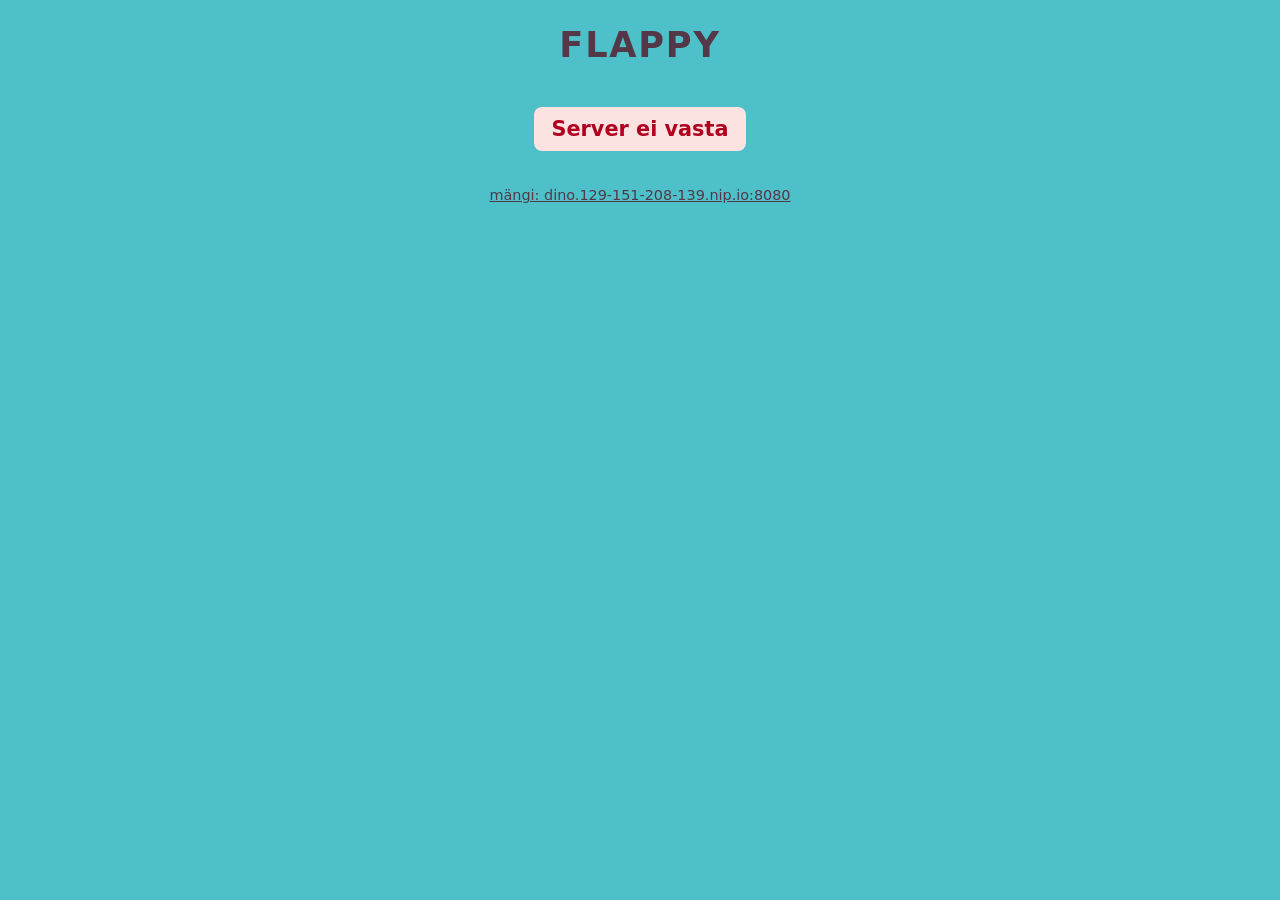
==== roles/dino/files/static/board.html @ 097626cb "Game: floppybird (Apache-2.0) with score-save hook and /board page for the projector Co-Authored-By:" ====
<!doctype html>
<html lang="et">
<head>
<meta charset="utf-8">
<meta name="viewport" content="width=device-width, initial-scale=1">
<title>Edetabel</title>
<style>
  body { margin:0; min-height:100vh; background:#4ec0ca; color:#543847; font-family: system-ui, sans-serif; display:flex; flex-direction:column; align-items:center; padding:24px 16px; box-sizing:border-box; }
  h1 { font-size:2.2rem; margin:0 0 4px; letter-spacing:.05em; }
  .sub { font-size:1.1rem; margin-bottom:18px; }
  .status { padding:10px 18px; border-radius:8px; font-weight:700; font-size:1.3rem; margin-bottom:18px; }
  .status.ok { background:#d9f2e3; color:#1b7a3e; } .status.bad { background:#fde2e2; color:#b00020; }
  table { width:100%; max-width:720px; border-collapse:collapse; background:#ded895; border:3px solid #543847; border-radius:8px; overflow:hidden; font-size:1.5rem; font-variant-numeric: tabular-nums; }
  td, th { padding:10px 16px; text-align:left; border-bottom:2px solid #54384733; }
  td:last-child, th:last-child { text-align:right; font-weight:800; }
  td:first-child { width:2.5em; color:#8a6b4f; }
  tr:first-child td:first-child { color:#d4a017; }
  a { color:#543847; font-size:.9rem; margin-top:18px; }
</style>
</head>
<body>
<h1>FLAPPY</h1>
<div class="sub" id="sub">&nbsp;</div>
<div class="status" id="status"></div>
<table><tbody id="board"></tbody></table>
<a href="/">mängi: dino.129-151-208-139.nip.io:8080</a>
<script>
  const board = document.getElementById('board'), statusEl = document.getElementById('status'), sub = document.getElementById('sub');
  const esc = s => s.replace(/[&<>"']/g, c => ({ '&': '&amp;', '<': '&lt;', '>': '&gt;', '"': '&quot;', "'": '&#39;' }[c]));
  let wasBad = false;
  async function load() {
    try {
      const r = await fetch('/api/scores'), j = await r.json();
      if (!j.ok) { statusEl.textContent = 'Andmebaas ei vasta: ' + j.error; statusEl.className = 'status bad'; board.innerHTML = ''; sub.innerHTML = '&nbsp;'; wasBad = true; return; }
      if (wasBad) { statusEl.textContent = `Andmebaas on tagasi: ${j.total} skoori`; statusEl.className = 'status ok'; wasBad = false; }
      sub.textContent = `${j.total} mängu andmebaasis`;
      board.innerHTML = j.scores.map((s, i) => `<tr><td>${i + 1}.</td><td>${esc(s.name)}</td><td>${s.played_at}</td><td>${s.score}</td></tr>`).join('');
    } catch (e) { statusEl.textContent = 'Server ei vasta'; statusEl.className = 'status bad'; wasBad = true; }
  }
  load(); setInterval(load, 3000);
</script>
</body>
</html>
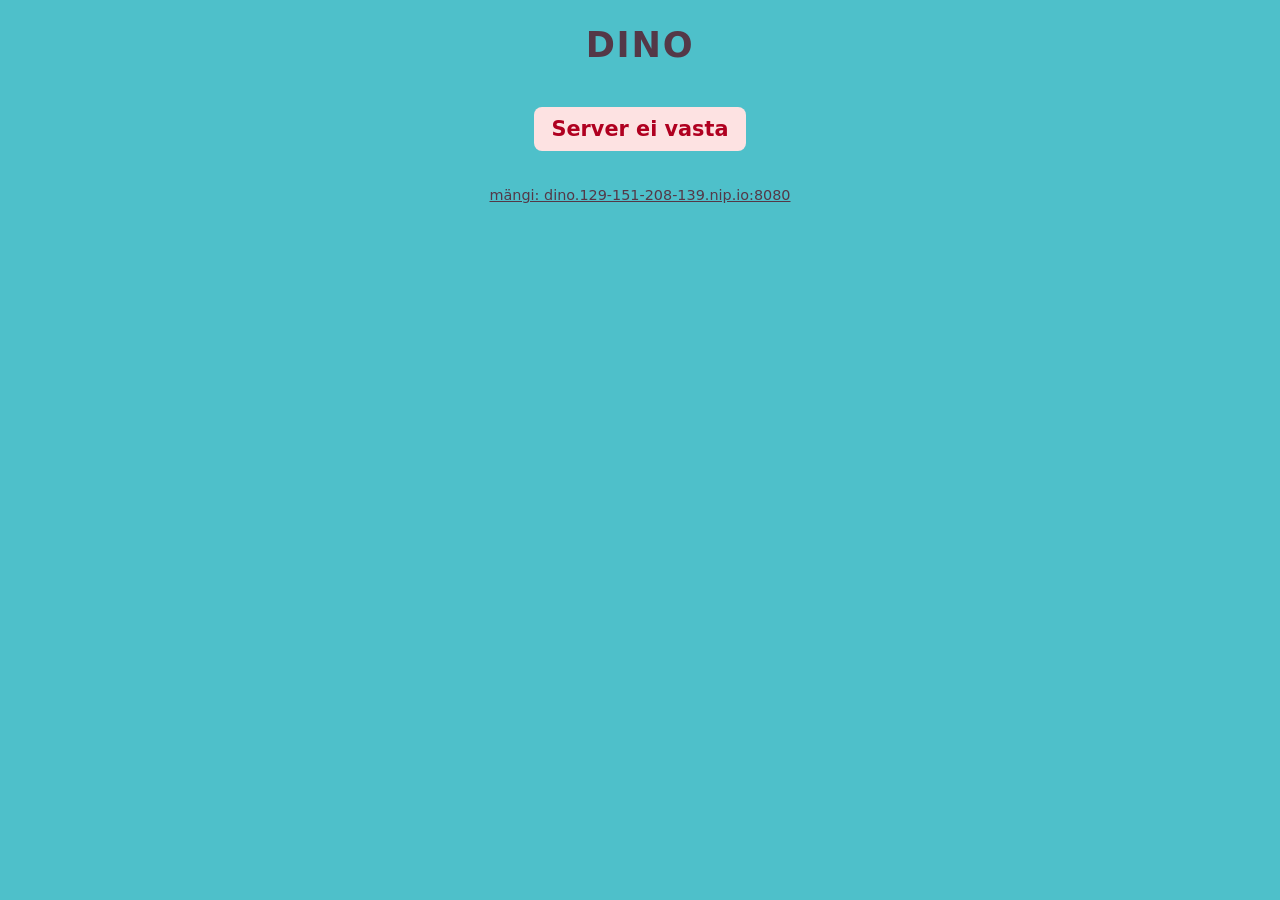
==== commit 7c79fc9a: "Dino: Chromium runner with direct tap/click input, name first, auto-save, leaderboard; backups keep " ====
--- a/roles/dino/files/static/board.html
+++ b/roles/dino/files/static/board.html
@@ -19,7 +19,7 @@
 </style>
 </head>
 <body>
-<h1>FLAPPY</h1>
+<h1>DINO</h1>
 <div class="sub" id="sub">&nbsp;</div>
 <div class="status" id="status"></div>
 <table><tbody id="board"></tbody></table>
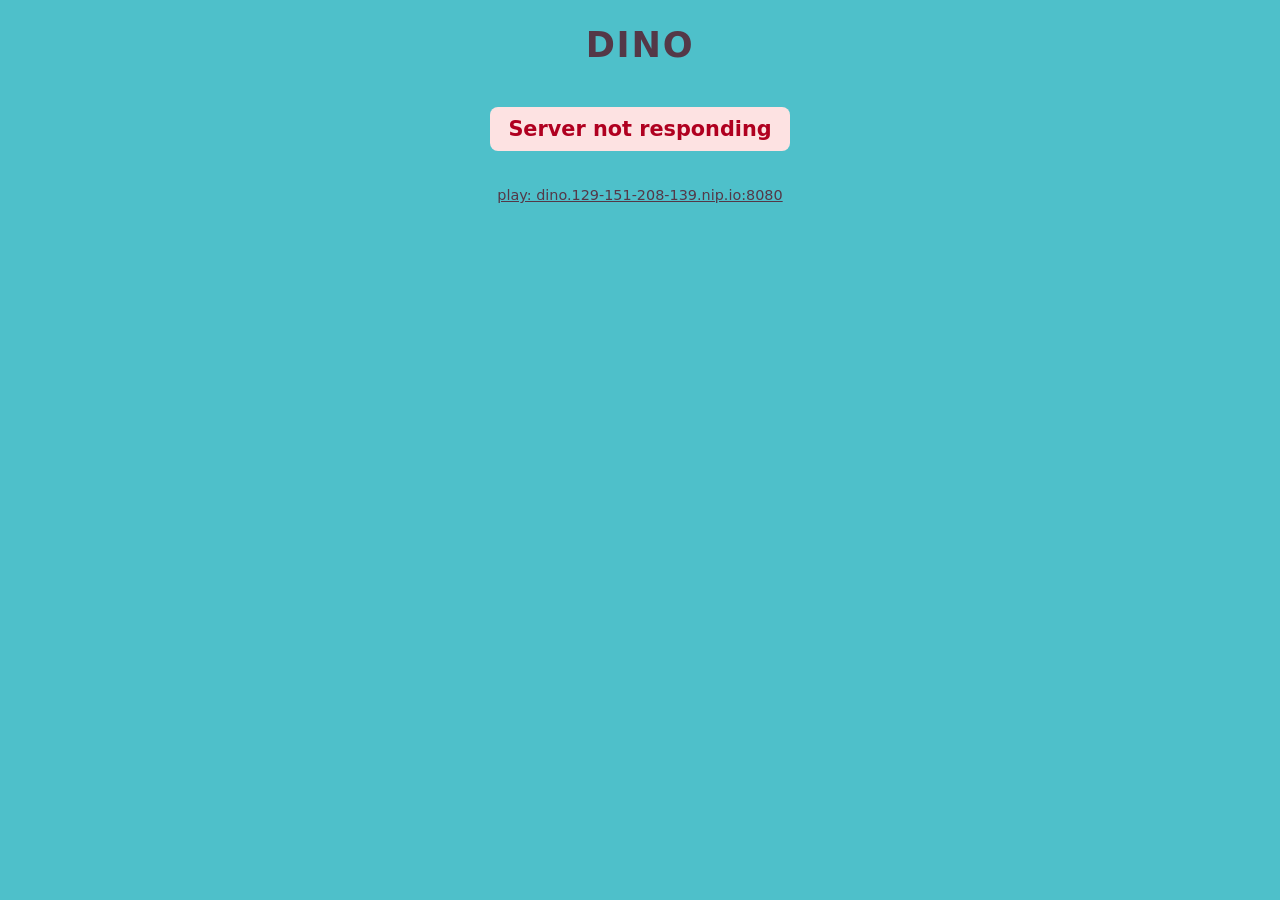
==== commit c25fb909: "Game UI in English Co-Authored-By: Claude Fable 5.1 <noreply@anthropic.com>" ====
--- a/roles/dino/files/static/board.html
+++ b/roles/dino/files/static/board.html
@@ -1,9 +1,9 @@
 <!doctype html>
-<html lang="et">
+<html lang="en">
 <head>
 <meta charset="utf-8">
 <meta name="viewport" content="width=device-width, initial-scale=1">
-<title>Edetabel</title>
+<title>Leaderboard</title>
 <style>
   body { margin:0; min-height:100vh; background:#4ec0ca; color:#543847; font-family: system-ui, sans-serif; display:flex; flex-direction:column; align-items:center; padding:24px 16px; box-sizing:border-box; }
   h1 { font-size:2.2rem; margin:0 0 4px; letter-spacing:.05em; }
@@ -23,7 +23,7 @@
 <div class="sub" id="sub">&nbsp;</div>
 <div class="status" id="status"></div>
 <table><tbody id="board"></tbody></table>
-<a href="/">mängi: dino.129-151-208-139.nip.io:8080</a>
+<a href="/">play: dino.129-151-208-139.nip.io:8080</a>
 <script>
   const board = document.getElementById('board'), statusEl = document.getElementById('status'), sub = document.getElementById('sub');
   const esc = s => s.replace(/[&<>"']/g, c => ({ '&': '&amp;', '<': '&lt;', '>': '&gt;', '"': '&quot;', "'": '&#39;' }[c]));
@@ -31,11 +31,11 @@
   async function load() {
     try {
       const r = await fetch('/api/scores'), j = await r.json();
-      if (!j.ok) { statusEl.textContent = 'Andmebaas ei vasta: ' + j.error; statusEl.className = 'status bad'; board.innerHTML = ''; sub.innerHTML = '&nbsp;'; wasBad = true; return; }
-      if (wasBad) { statusEl.textContent = `Andmebaas on tagasi: ${j.total} skoori`; statusEl.className = 'status ok'; wasBad = false; }
-      sub.textContent = `${j.total} mängu andmebaasis`;
+      if (!j.ok) { statusEl.textContent = 'Database not responding: ' + j.error; statusEl.className = 'status bad'; board.innerHTML = ''; sub.innerHTML = '&nbsp;'; wasBad = true; return; }
+      if (wasBad) { statusEl.textContent = `Database is back: ${j.total} scores`; statusEl.className = 'status ok'; wasBad = false; }
+      sub.textContent = `${j.total} games in the database`;
       board.innerHTML = j.scores.map((s, i) => `<tr><td>${i + 1}.</td><td>${esc(s.name)}</td><td>${s.played_at}</td><td>${s.score}</td></tr>`).join('');
-    } catch (e) { statusEl.textContent = 'Server ei vasta'; statusEl.className = 'status bad'; wasBad = true; }
+    } catch (e) { statusEl.textContent = 'Server not responding'; statusEl.className = 'status bad'; wasBad = true; }
   }
   load(); setInterval(load, 3000);
 </script>
